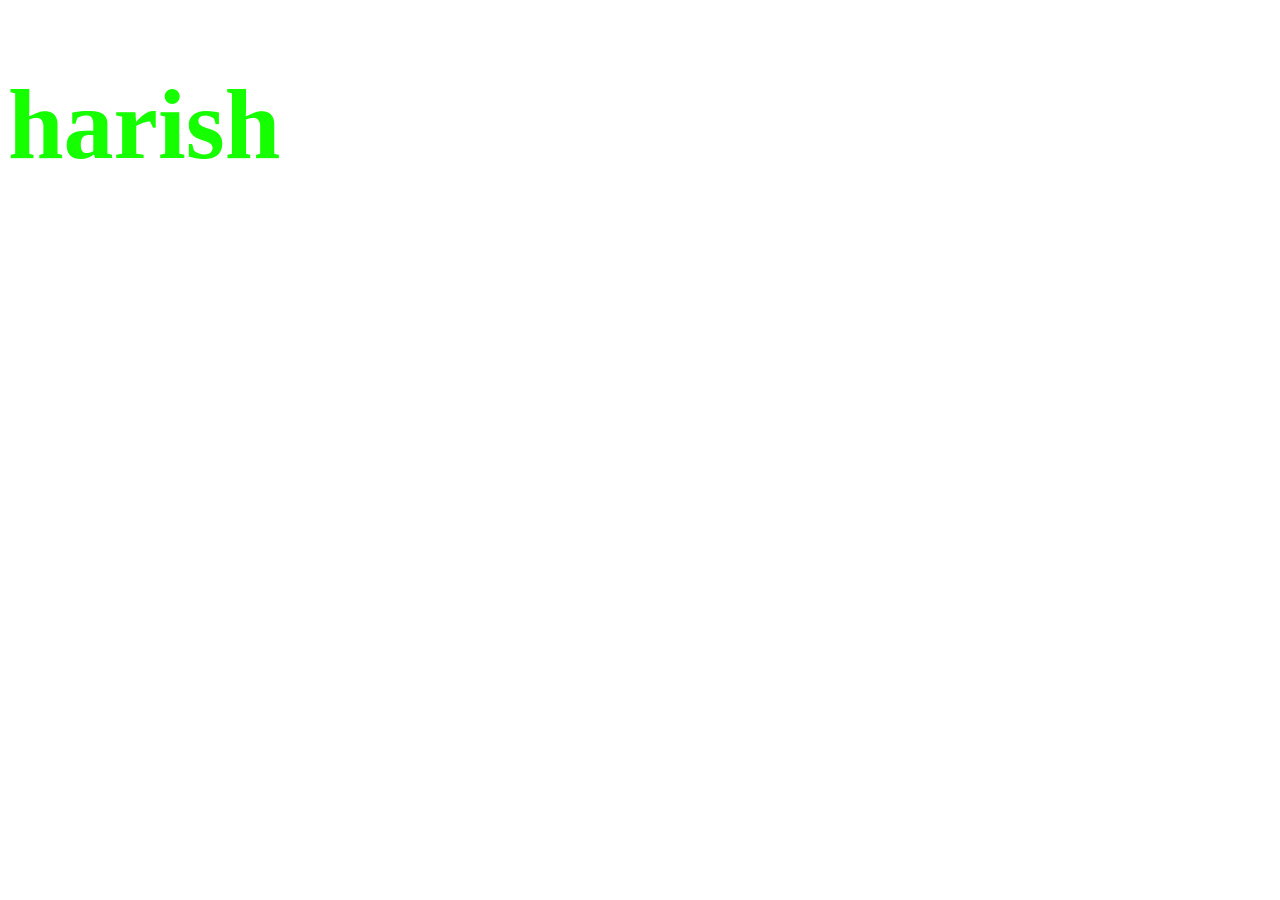
==== project176/target/classes/static/index.html @ ce387862 "s" ====
<!DOCTYPE html>
<html lang="en">
<head>
    <meta charset="UTF-8">
    <meta name="viewport" content="width=device-width, initial-scale=1.0">
    <link rel="stylesheet" href="style.css">
    
    <title>Document</title>
    <script src="index.js"></script>
</head>
<body>
    <h1 id="primary-header">harish</h1>
</body>
</html>
---- project176/target/classes/static/style.css ----
h1{
    color: rgb(21, 255, 0);
}

#primary-header{
    font-size: 100px;
}
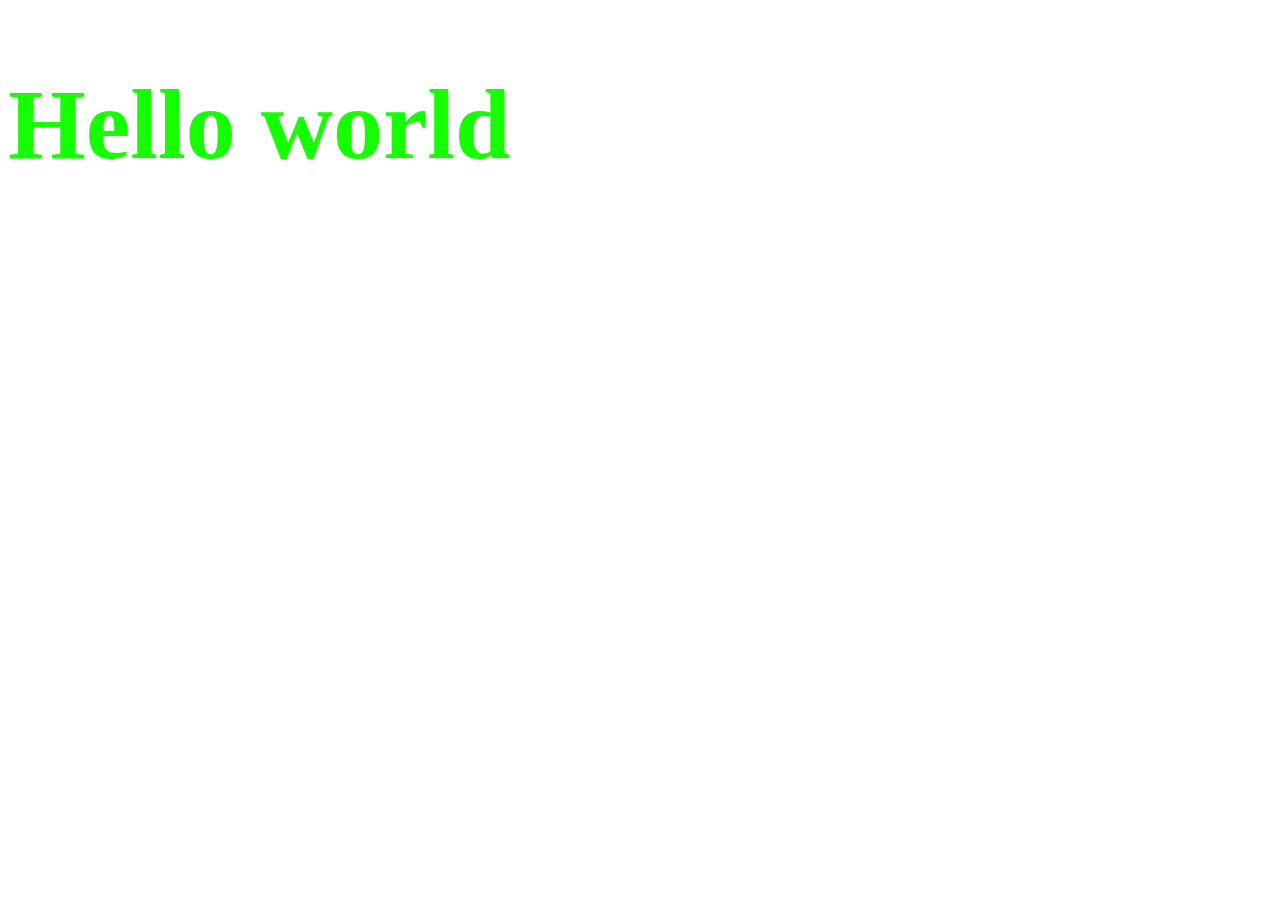
==== commit f1057c3e: "c" ====
--- a/project176/target/classes/static/index.html
+++ b/project176/target/classes/static/index.html
@@ -5,10 +5,10 @@
     <meta name="viewport" content="width=device-width, initial-scale=1.0">
     <link rel="stylesheet" href="style.css">
     
-    <title>Document</title>
+    <title>Project176</title>
     <script src="index.js"></script>
 </head>
 <body>
-    <h1 id="primary-header">harish</h1>
+    <h1 id="primary-header">Hello world</h1>
 </body>
 </html>
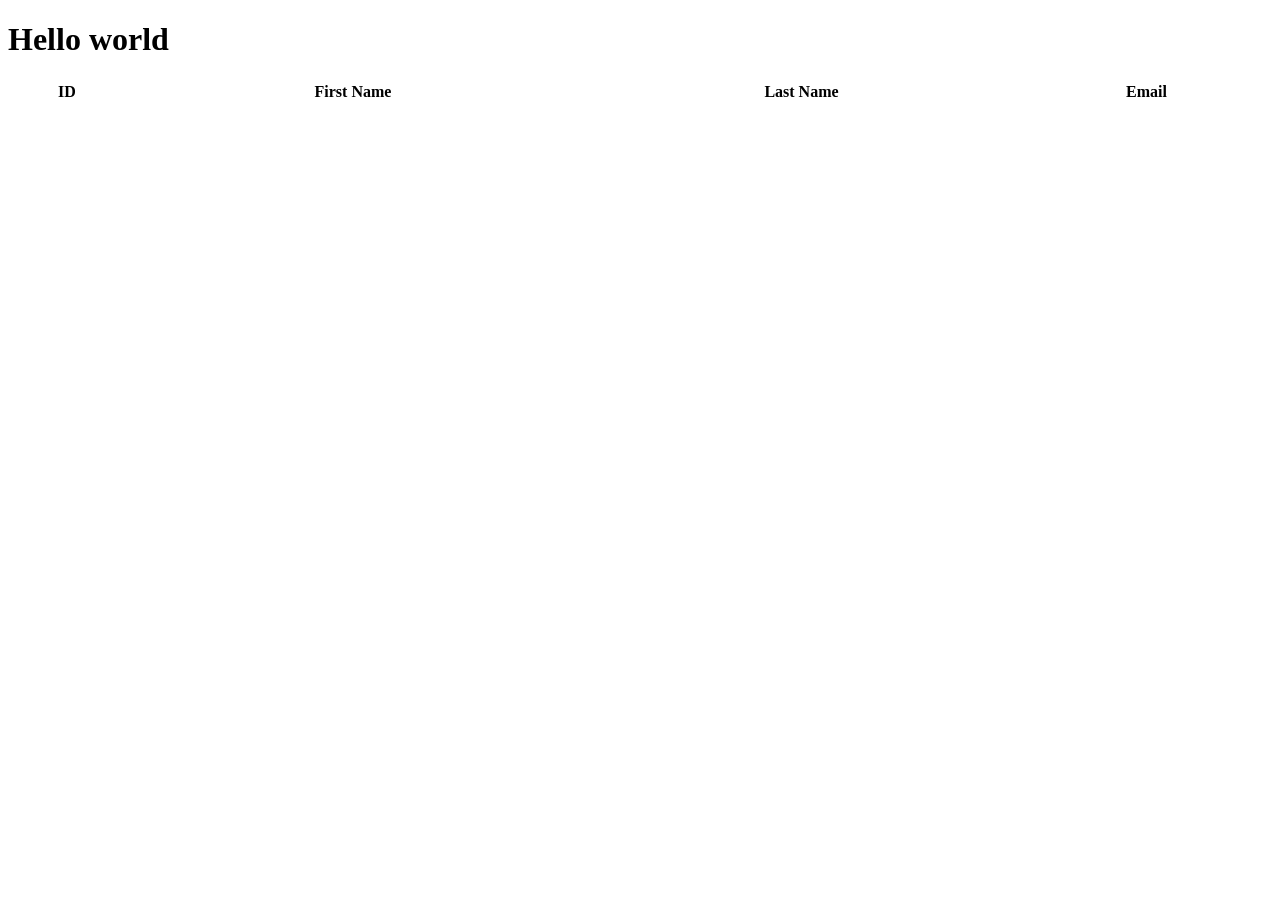
==== commit 80389c78: "c" ====
--- a/project176/target/classes/static/index.html
+++ b/project176/target/classes/static/index.html
@@ -4,11 +4,26 @@
     <meta charset="UTF-8">
     <meta name="viewport" content="width=device-width, initial-scale=1.0">
     <link rel="stylesheet" href="style.css">
-    
-    <title>Project176</title>
-    <script src="index.js"></script>
+    <title>Spring Boot APP</title>
+    <script src="index.js" defer></script>
 </head>
 <body>
-    <h1 id="primary-header">Hello world</h1>
+    <main id="main-container">
+        <h1>Hello world</h1>
+        <table id="users-list">
+            <thead>
+                <tr>
+                    <th>ID</th>
+                    <th>First Name</th>
+                    <th>Last Name</th>
+                    <th>Email</th>
+                </tr>
+            </thead>
+            <tbody id="users-list-body">
+            </tbody>
+
+        </table>
+    </main>
+    
 </body>
 </html>
--- a/project176/target/classes/static/style.css
+++ b/project176/target/classes/static/style.css
@@ -1,7 +1,5 @@
-h1{
-    color: rgb(21, 255, 0);
-}
-
-#primary-header{
-    font-size: 100px;
+#users-list{
+    width: 100%;
+    height: 100%;
+    text-align: center;
 }
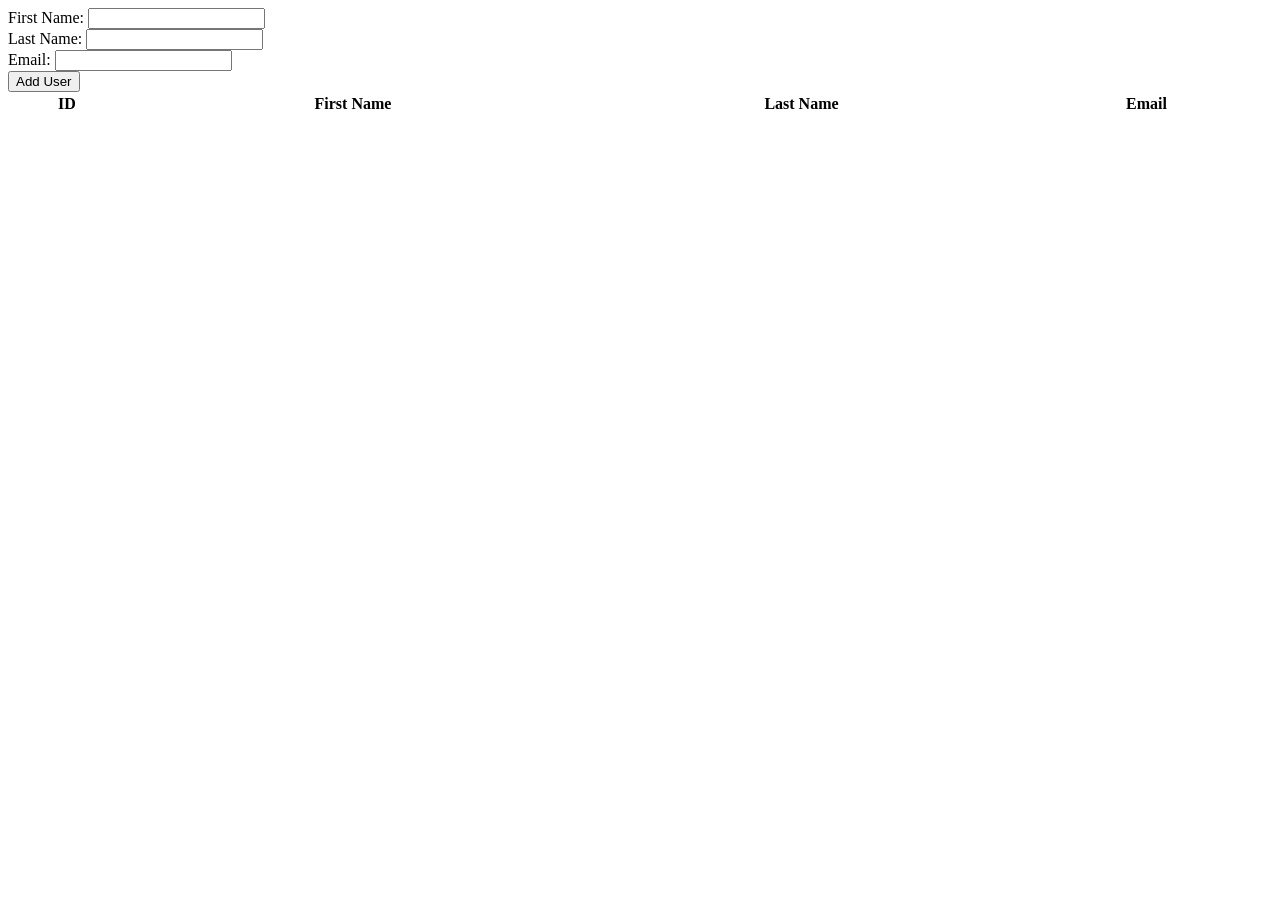
==== commit 756eace9: "Pending changes exported from your codespace" ====
--- a/project176/target/classes/static/index.html
+++ b/project176/target/classes/static/index.html
@@ -3,13 +3,31 @@
 <head>
     <meta charset="UTF-8">
     <meta name="viewport" content="width=device-width, initial-scale=1.0">
-    <link rel="stylesheet" href="style.css">
+    <link rel="stylesheet" href="style.css"/>
     <title>Spring Boot APP</title>
     <script src="index.js" defer></script>
 </head>
 <body>
     <main id="main-container">
-        <h1>Hello world</h1>
+        <div id="user-form-container">
+            <form onsubmit="handleUserFormSubmit"(event)" id="user-form">
+                <div>
+                    <label for="">First Name:</label> 
+                    <input required type="text" id="firstName" name="firstName" />
+                </div>
+                <div>
+                    <label for="">Last Name:</label>
+                    <input required type="text" id="lastName" name="lastName" />
+                </div>
+                <div>
+                    <label for="">Email:</label>
+                    <input required type="email" id="email" name="email" />
+                </div>
+                <div>
+                <button type="submit">Add User</button>
+                </div>
+            </form>
+        </div>
         <table id="users-list">
             <thead>
                 <tr>
